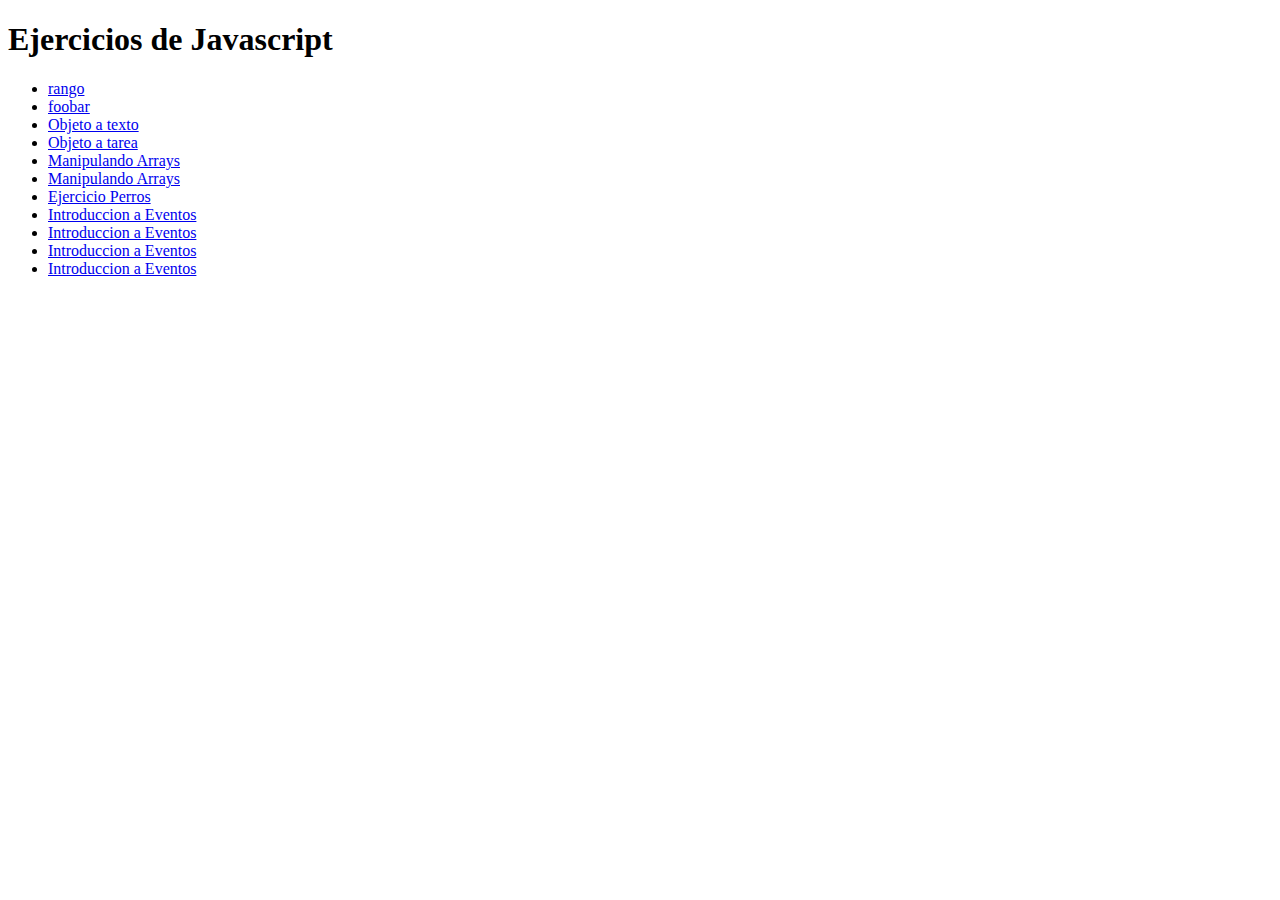
==== index.html @ 0c1397f1 "js" ====
<!DOCTYPE html>
<html lang="en">
<head>
    <meta charset="UTF-8">
    <meta http-equiv="X-UA-Compatible" content="IE=edge">
    <meta name="viewport" content="width=device-width, initial-scale=1.0">
    <title>Document</title>
</head>
<body>
    <h1>Ejercicios de Javascript</h1>
    <ul>
        <li><a href="/rango/index.html">rango</a></li>
        <li><a href="/foobar/index.html">foobar</a></li>
        <li><a href="/objeto-a-texto/index.html">Objeto a texto</a></li>
        <li><a href="/Test-tarea/index.html">Objeto a tarea</a></li>
        <li><a href="/manipulando-arrays/index.html">Manipulando Arrays</a></li>
        <li><a href="/manipulando-dom/index.html">Manipulando Arrays</a></li>
        <li><a href="/ejercicio-perros/index.html">Ejercicio Perros</a></li>
        <li><a href="/introduccion-eventos/index.html">Introduccion a Eventos</a></li>
        <li><a href="/introduccion-eventos1/index.html">Introduccion a Eventos</a></li>
        <li><a href="/introduccion-eventos2/index.html">Introduccion a Eventos</a></li>
        <li><a href="/introduccion-eventos3/index.html">Introduccion a Eventos</a></li>
    </ul>
</body>
</html>







<title>Ejercicios de Javascript</title>
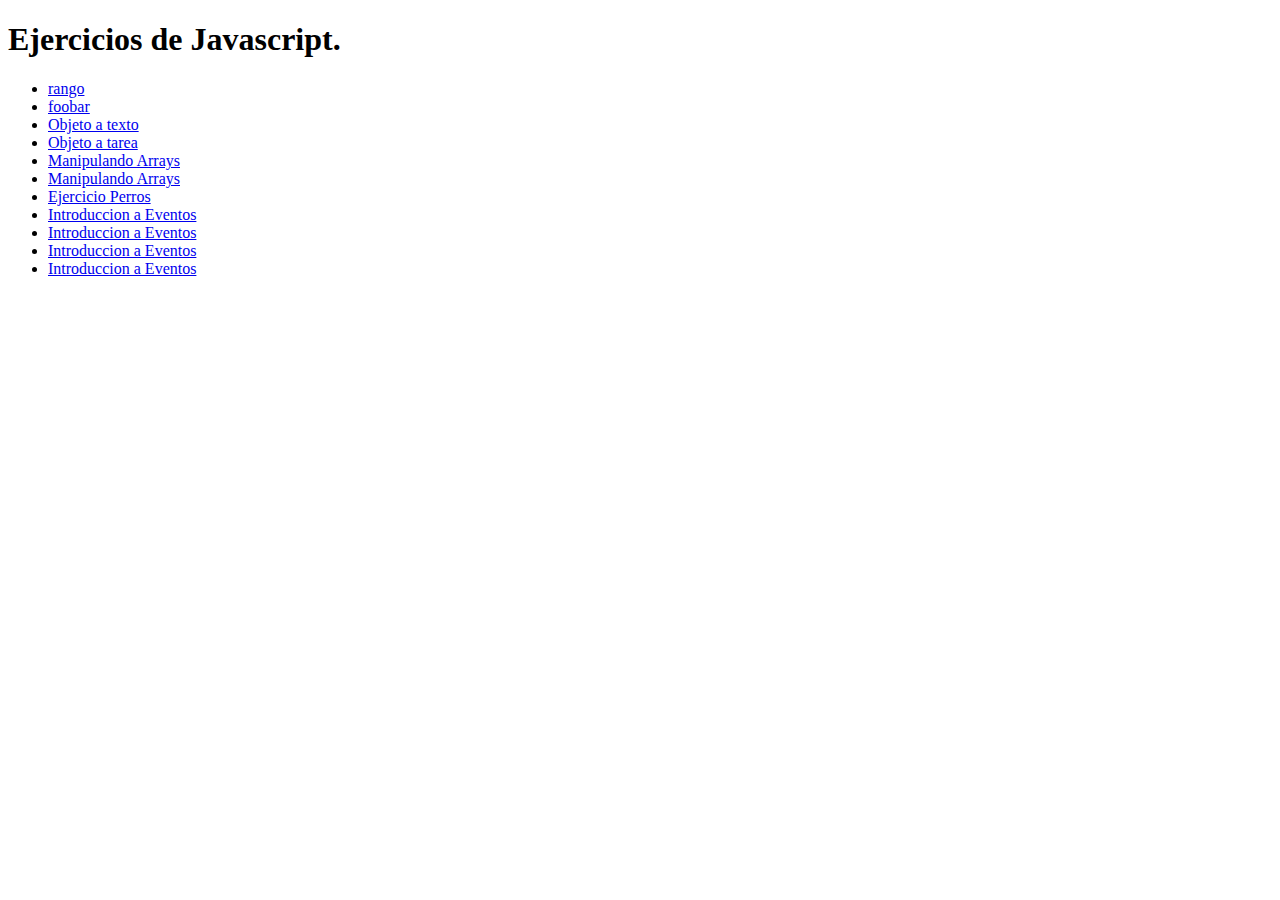
==== commit bb0bd1f2: "prueba de ." ====
--- a/index.html
+++ b/index.html
@@ -7,7 +7,7 @@
     <title>Document</title>
 </head>
 <body>
-    <h1>Ejercicios de Javascript</h1>
+    <h1>Ejercicios de Javascript.</h1>
     <ul>
         <li><a href="/rango/index.html">rango</a></li>
         <li><a href="/foobar/index.html">foobar</a></li>
